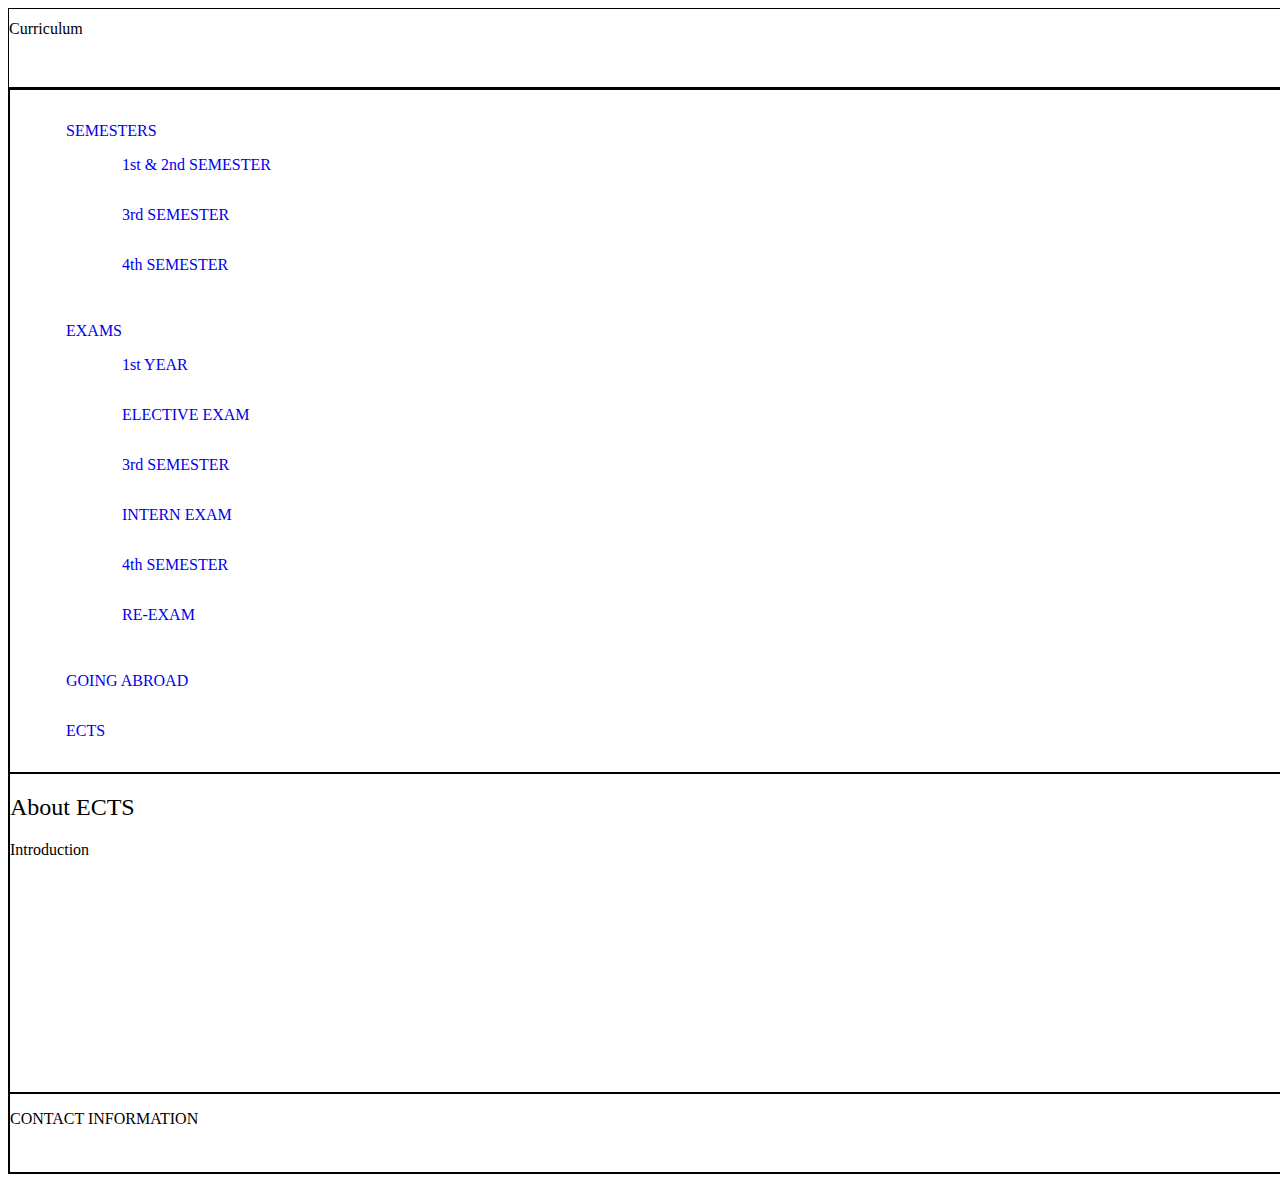
==== ects.html @ cc854eb3 "Here is the first part of the wire frame, i'm working on the menu" ====
<!DOCTYPE html>
<html lang="en">
<head>
    <meta charset="UTF-8">
    <link rel="stylesheet" type="text/css" href="style.css">
    <title>Pimp Your Curriculum</title>
    <meta name="viewport" content="width=device-width, initial-scale=1.0">

</head>
<body>
<header>
    <h1>Curriculum</h1>
</header>
<main>
    <aside>
        <nav>
            <ul>
                <li><!-- onclick="showMenu()" class="dropbtn"--><a href="#">SEMESTERS</a>
                    <ul id="sub_menu" class="dropDown-content">
                        <li><a href="semester_first_and_second.html">1st & 2nd SEMESTER</a></li>
                        <li><a href="semester_third.html">3rd SEMESTER</a></li>
                        <li><a href="semester_fourth.html">4th SEMESTER</a></li>
                    </ul>
                </li>
                <li><a href="#">EXAMS</a>
                    <ul>
                        <li><a href="exam_first_yr.html">1st YEAR</a></li>
                        <li><a href="exam_elective.html">ELECTIVE EXAM</a></li>
                        <li><a href="exam_third_sem.html">3rd SEMESTER</a></li>
                        <li><a href="exam_intern.html">INTERN EXAM</a></li>
                        <li><a href="exam_fourth.html">4th SEMESTER</a></li>
                        <li><a href="exam_re_exam.html">RE-EXAM</a></li>
                    </ul>
                </li>
                <li><a href="going_abroad.html">GOING ABROAD</a></li>
                <li><a href="ects.html">ECTS</a></li>
            </ul>
        </nav>
    </aside>
    <section>
        <h2>About ECTS</h2>
        <h3></h3>
        <p>Introduction</p>
    </section>

    <footer>
        <p>CONTACT INFORMATION</p>
    </footer>
</main>

<script src="js/main.js" type="text/javascript"></script>

</body>
</html>
---- style.css ----
*
{
    box-sizing: border-box;
}
body
{

}
h1
{
    font-size: medium;
    font-weight: 400;
}
h2
{
    font-weight: 300;
}
h3
{
    font-weight: 200;
}
p
{
    font-size: 1em;
    font-weight: lighter;
}
/******************* classes *****************/

/******************* classes *****************/
header
{
    border: 1px solid;
    width: 100vw;
    min-height: 5em;
}
main
{
    border: 1px solid;
    width: 100vw;
}
aside
{
    border: 1px solid;
    width: 100vw;
    min-height: 10em;
}
section
{
    border: 1px solid;
    width: 100vw;
    min-height: 20em;
}
footer
{
    border: 1px solid;
    width: 100vw;
    min-height: 5em;
}
nav
{
    width: 100%;
    display: block;
    position: relative;
    cursor: pointer;
}
nav ul
{
    width: 100%;
    list-style: none;
}
nav ul li
{
    padding: 1em;
}
nav ul li a
{
    text-decoration: none;

}
nav ul li ul li
{
    /*position: absolute;
    display: none;*/
    padding: 1em;
}
nav ul li ul li a
{
    text-decoration: none;

}
nav ul li ul li a:hover
{
    background-color: azure;
}
.show
{
    display:block;
}
/*nav
{
    width: 100%;
    height: auto;
    cursor: pointer;
    position: relative;
    display: inline-block;
}
nav ul
{
    width: 100%;
    border: 1px solid;
    list-style: none;
}
nav ul li
{
    display: block;
    float: left;
    position: relative;
}
nav ul li a
{
    text-decoration: none;
    color: black;
}
nav li ul li
{
    border: 1px solid;
    display: none;
    position: absolute;
    background-color: #f9f9f9;
    box-shadow: 0 8px 16px 0 rgba(0,0,0,0.2);
}
nav ul li ul li a
{
    text-decoration: none;
    display: block;
    color: black;
}*/
@media (min-width: 600px) {

}
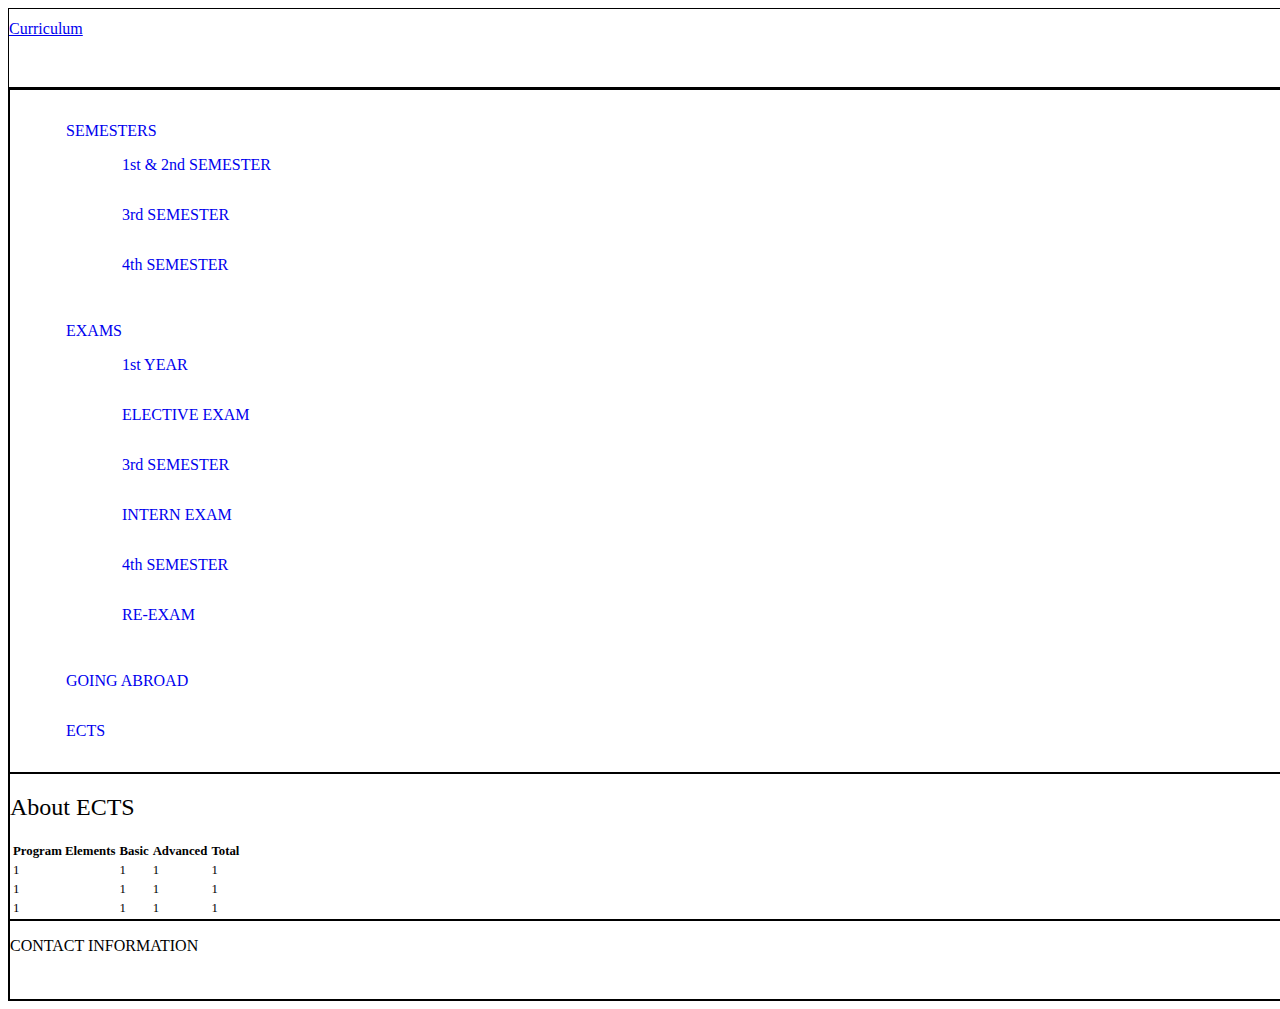
==== commit a962a250: "some changes in the css file" ====
--- a/ects.html
+++ b/ects.html
@@ -9,7 +9,7 @@
 </head>
 <body>
 <header>
-    <h1>Curriculum</h1>
+    <h1><a href="index.html">Curriculum</a></h1>
 </header>
 <main>
     <aside>
@@ -39,8 +39,32 @@
     </aside>
     <section>
         <h2>About ECTS</h2>
-        <h3></h3>
-        <p>Introduction</p>
+        <table>
+            <tr>
+                <th>Program Elements</th>
+                <th>Basic</th>
+                <th>Advanced</th>
+                <th>Total</th>
+            </tr>
+            <tr>
+                <td>1</td>
+                <td>1</td>
+                <td>1</td>
+                <td>1</td>
+            </tr>
+            <tr>
+                <td>1</td>
+                <td>1</td>
+                <td>1</td>
+                <td>1</td>
+            </tr>
+            <tr>
+                <td>1</td>
+                <td>1</td>
+                <td>1</td>
+                <td>1</td>
+            </tr>
+        </table>
     </section>
 
     <footer>
--- a/style.css
+++ b/style.css
@@ -25,8 +25,40 @@
     font-weight: lighter;
 }
 /******************* classes *****************/
+.left
+{
+    float: left;
+}
+.right
+{
+    float: right;
+}
+.showLink
+{
+    display: block;
+}
+.more
+{
+    display: none;
+    border-top: 1px solid #666;
+    border-bottom: 1px solid #666;
+}
+a.showLink, a.hideLink
+{
+    text-decoration: none;
+    color: #36f;
+    padding-left: 0.8em;
+}
+a.hideLink
+{
+    background-color: azure;
+}
+a.showLink:hover, a.hideLink:hover
+{
+    background-color: azure;
+}
 
-/******************* classes *****************/
+/******************* main sections *****************/
 header
 {
     border: 1px solid;
@@ -48,7 +80,7 @@
 {
     border: 1px solid;
     width: 100vw;
-    min-height: 20em;
+    height: auto;
 }
 footer
 {
@@ -96,6 +128,11 @@
 {
     display:block;
 }
+/********************* table **************************/
+table
+{
+    font-size: 0.8em;
+}
 /*nav
 {
     width: 100%;
